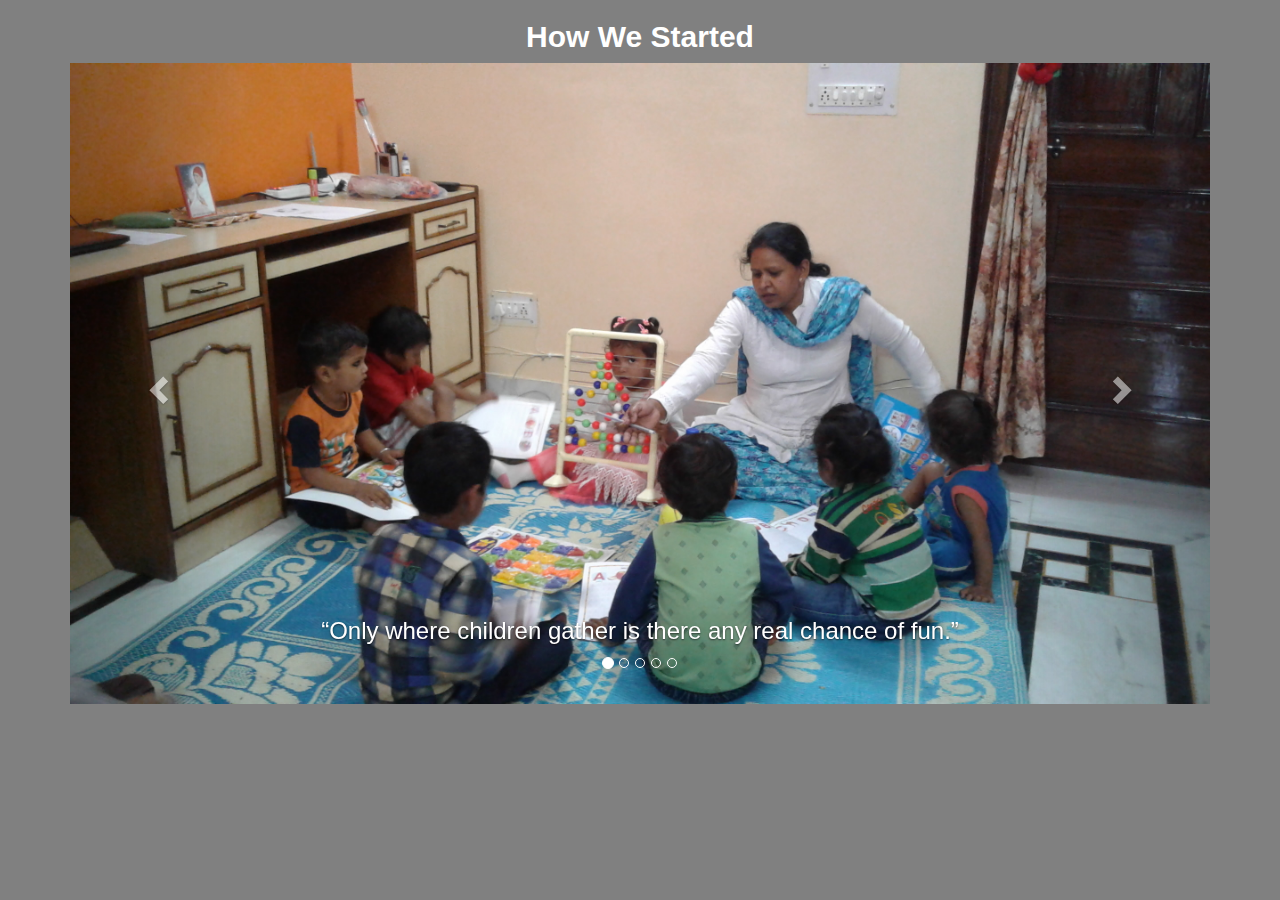
==== carousel1.html @ 60782504 "Add files via upload" ====
<!DOCTYPE html>
<html lang="en">
<head>
  <title>How we started</title>
  <meta charset="utf-8">
  <meta name="viewport" content="width=device-width, initial-scale=1">
  <link rel="stylesheet" href="https://maxcdn.bootstrapcdn.com/bootstrap/3.4.0/css/bootstrap.min.css">
  <script src="https://ajax.googleapis.com/ajax/libs/jquery/3.3.1/jquery.min.js"></script>
  <script src="https://maxcdn.bootstrapcdn.com/bootstrap/3.4.0/js/bootstrap.min.js"></script>
</head>
<body style="background-color:grey;">

<div class="container">
  <h2 align="center" style="color:white;"><b>How We Started</b></h2>
  <div id="myCarousel" class="carousel slide" data-ride="carousel">
    <!-- Indicators -->
    <ol class="carousel-indicators">
      <li data-target="#myCarousel" data-slide-to="0" class="active"></li>
      <li data-target="#myCarousel" data-slide-to="1"></li>
      <li data-target="#myCarousel" data-slide-to="2"></li>
	  <li data-target="#myCarousel" data-slide-to="3"></li>
	  <li data-target="#myCarousel" data-slide-to="4"></li>
    </ol>

    <!-- Wrapper for slides -->
    <div class="carousel-inner">

      <div class="item active">
        <img src="photos/how we started/20180501_112826.jpg" alt="Los Angeles" style="width:100%;">
        <div class="carousel-caption">
          <h3>“Only where children gather is there any real chance of fun.”</h3>
        </div>
		
      </div>

      <div class="item">
        <img src="photos/how we started/20180419_222836.jpg" alt="Chicago" style="width:100%;">
        <div class="carousel-caption">
          <h3>“No medicine cures what happiness cannot.”</h3>
        </div>
      </div>
    
      <div class="item">
        <img src="photos/how we started/20180501_112836.jpg" alt="New York" style="width:100%;">
        <div class="carousel-caption">
          <h3>“One child, one teacher, one book, one pen can change the world.” </h3>
        </div>
      </div>
	  
	  <div class="item">
        <img src="photos/how we started/20180501_113153.jpg" alt="New York" style="width:100%;">
        <div class="carousel-caption">
          <h3>“Art has the role in education of helping children become like themselves instead of more like everyone else.” </h3>
        </div>
      </div>
	  
	  <div class="item">
        <img src="photos/how we started/20180501_113349.jpg" alt="New York" style="width:100%;">
        <div class="carousel-caption">
          <h3>"Any good teacher knows how important it is to connect with students and understand our culture."</h3>
        </div>
      </div>
  

    </div>

    <!-- Left and right controls -->
    <a class="left carousel-control" href="#myCarousel" data-slide="prev">
      <span class="glyphicon glyphicon-chevron-left"></span>
      <span class="sr-only">Previous</span>
    </a>
    <a class="right carousel-control" href="#myCarousel" data-slide="next">
      <span class="glyphicon glyphicon-chevron-right"></span>
      <span class="sr-only">Next</span>
    </a>
  </div>
</div>

</body>
</html>
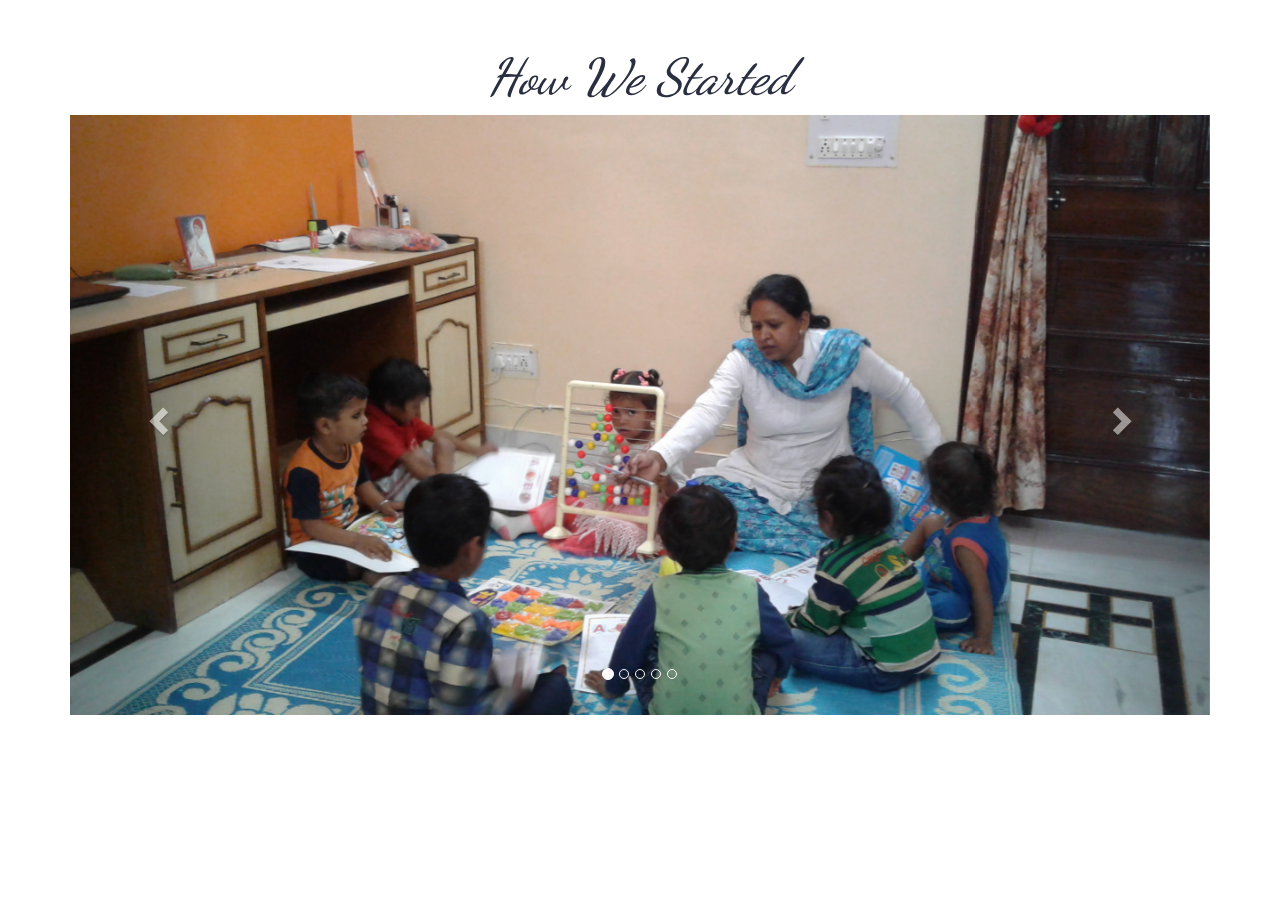
==== commit daf6de4c: "Update carousel1.html" ====
--- a/carousel1.html
+++ b/carousel1.html
@@ -4,14 +4,15 @@
   <title>How we started</title>
   <meta charset="utf-8">
   <meta name="viewport" content="width=device-width, initial-scale=1">
-  <link rel="stylesheet" href="https://maxcdn.bootstrapcdn.com/bootstrap/3.4.0/css/bootstrap.min.css">
+  <link rel="stylesheet" href="https://maxcdn.bootstrapcdn.com/bootstrap/3.4.0/css/bootstrap.min.css" />
+  	<link href="http://fonts.googleapis.com/css?family=Dancing+Script:700|EB+Garamond" rel="stylesheet" type="text/css" />
   <script src="https://ajax.googleapis.com/ajax/libs/jquery/3.3.1/jquery.min.js"></script>
   <script src="https://maxcdn.bootstrapcdn.com/bootstrap/3.4.0/js/bootstrap.min.js"></script>
 </head>
-<body style="background-color:grey;">
+<body>
 
 <div class="container">
-  <h2 align="center" style="color:white;"><b>How We Started</b></h2>
+  <h1 style="padding-top:30px; font-family:'Dancing Script',cursive; text-align:center;"><i style="color:#292f40; font-size:50px;">How We Started</i></h1>
   <div id="myCarousel" class="carousel slide" data-ride="carousel">
     <!-- Indicators -->
     <ol class="carousel-indicators">
@@ -23,42 +24,26 @@
     </ol>
 
     <!-- Wrapper for slides -->
-    <div class="carousel-inner">
+    <div class="carousel-inner" role="listbox" style=" width:100%; height: 600px !important;">
 
       <div class="item active">
-        <img src="photos/how we started/20180501_112826.jpg" alt="Los Angeles" style="width:100%;">
-        <div class="carousel-caption">
-          <h3>“Only where children gather is there any real chance of fun.”</h3>
-        </div>
-		
+        <img src="photos/how we started/20180501_112826.jpg" alt="Navkiran" style="width:100%;">
       </div>
 
       <div class="item">
-        <img src="photos/how we started/20180419_222836.jpg" alt="Chicago" style="width:100%;">
-        <div class="carousel-caption">
-          <h3>“No medicine cures what happiness cannot.”</h3>
-        </div>
+        <img src="photos/how we started/20180419_222836.jpg" alt="Navkiran" style="width:100%;">
       </div>
     
       <div class="item">
-        <img src="photos/how we started/20180501_112836.jpg" alt="New York" style="width:100%;">
-        <div class="carousel-caption">
-          <h3>“One child, one teacher, one book, one pen can change the world.” </h3>
+        <img src="photos/how we started/20180501_112836.jpg" alt="Navkiran" style="width:100%;">
         </div>
-      </div>
 	  
 	  <div class="item">
-        <img src="photos/how we started/20180501_113153.jpg" alt="New York" style="width:100%;">
-        <div class="carousel-caption">
-          <h3>“Art has the role in education of helping children become like themselves instead of more like everyone else.” </h3>
-        </div>
-      </div>
+        <img src="photos/how we started/20180501_113153.jpg" alt="Navkiran" style="width:100%;">
+       </div>
 	  
 	  <div class="item">
-        <img src="photos/how we started/20180501_113349.jpg" alt="New York" style="width:100%;">
-        <div class="carousel-caption">
-          <h3>"Any good teacher knows how important it is to connect with students and understand our culture."</h3>
-        </div>
+        <img src="photos/how we started/20180501_113349.jpg" alt="Navkiran" style="width:100%;">
       </div>
   
 
